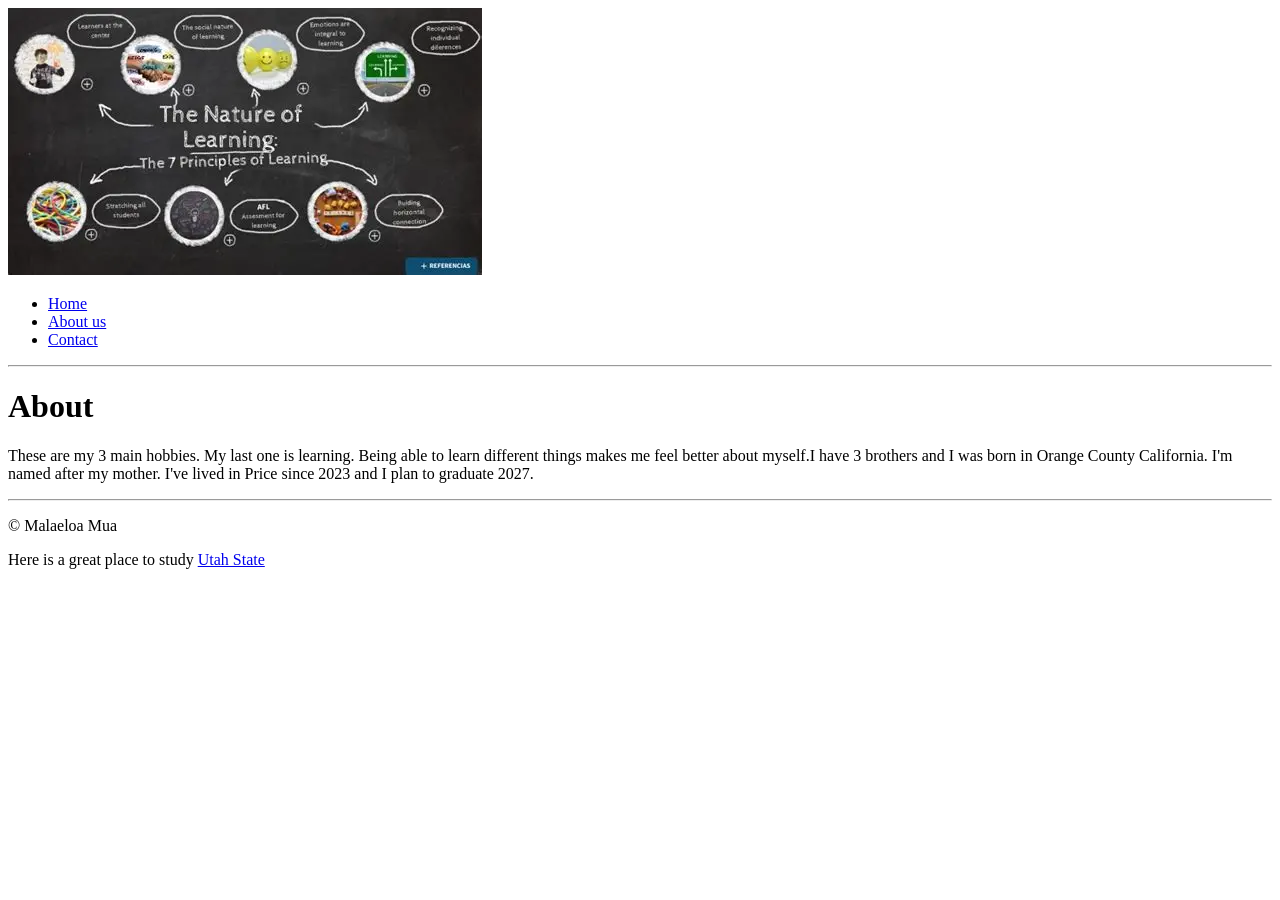
==== about.html @ 696a3e3b "Update about.html" ====
<!DOCTYPE html>
<html>
<head>
<title>Hobbies: About us</title>
</head>
  <link rel="stylesheet" href="mystyle.css">
<body>
<img src="images/learning.webp" alt="Banner image">
<ul>
<li><a href="index.html">Home</li></a>
<li><a href="about.html">About us</li></a>
<li><a href="contact.html">Contact</li></a>
</ul>

<hr>
  
<h1>About</h1>
<p>These are my 3 main hobbies. My last one is learning. Being able to learn different things makes me feel better about myself.I have 3 brothers and I was born in Orange County California. I'm named after my mother. I've lived in Price since 2023 and I plan to graduate 2027.</p>
 
<hr>
  <p>&copy; Malaeloa Mua</p>
</body>
  Here is a great place to study <a href="http://usu.edu"> Utah State </a>
</html>
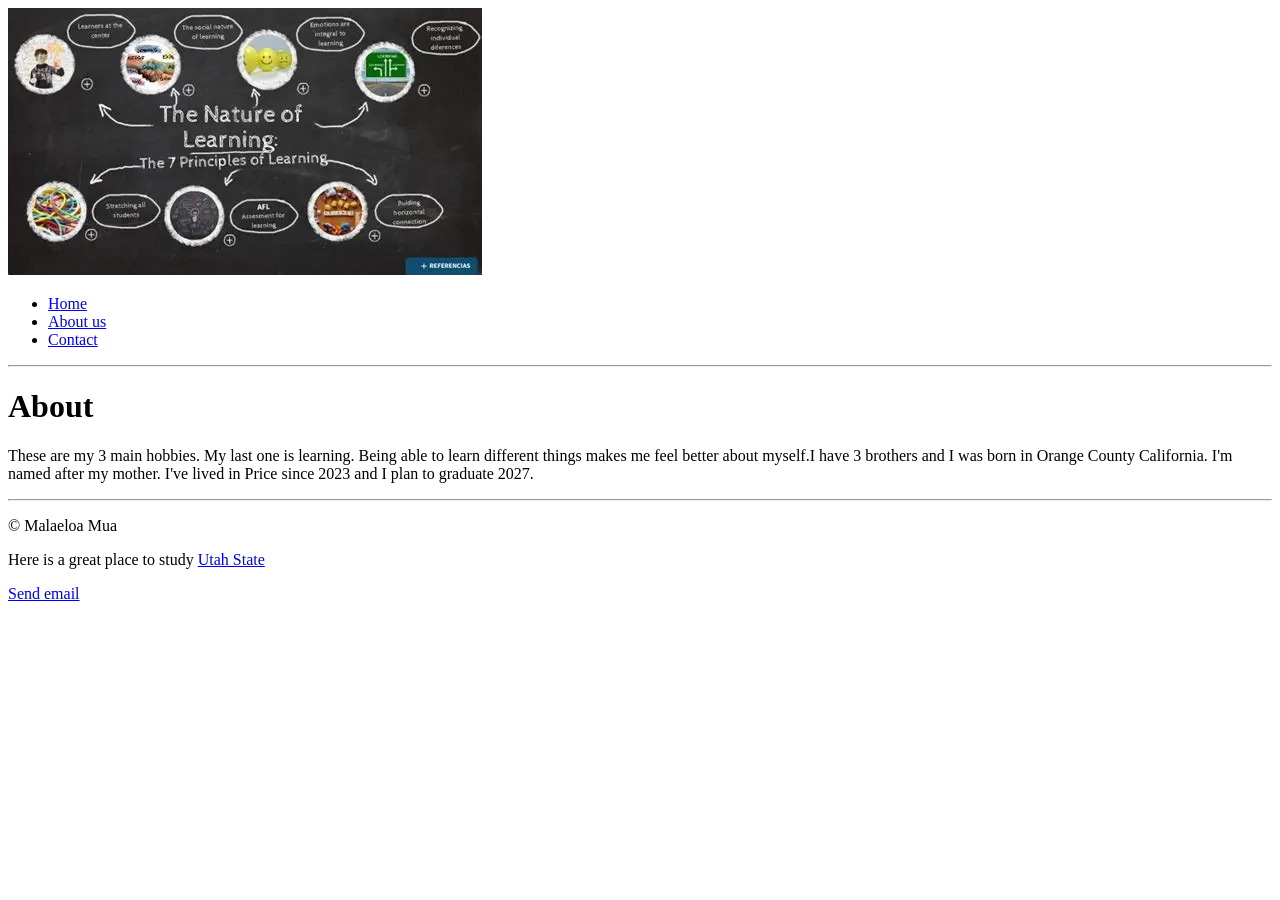
==== commit 0b348cae: "Add email link to about.html" ====
--- a/about.html
+++ b/about.html
@@ -22,3 +22,4 @@
 </body>
   Here is a great place to study <a href="http://usu.edu"> Utah State </a>
 </html>
+<p><a href="mailto:mmua00490@gmail.com">Send email</a></p>
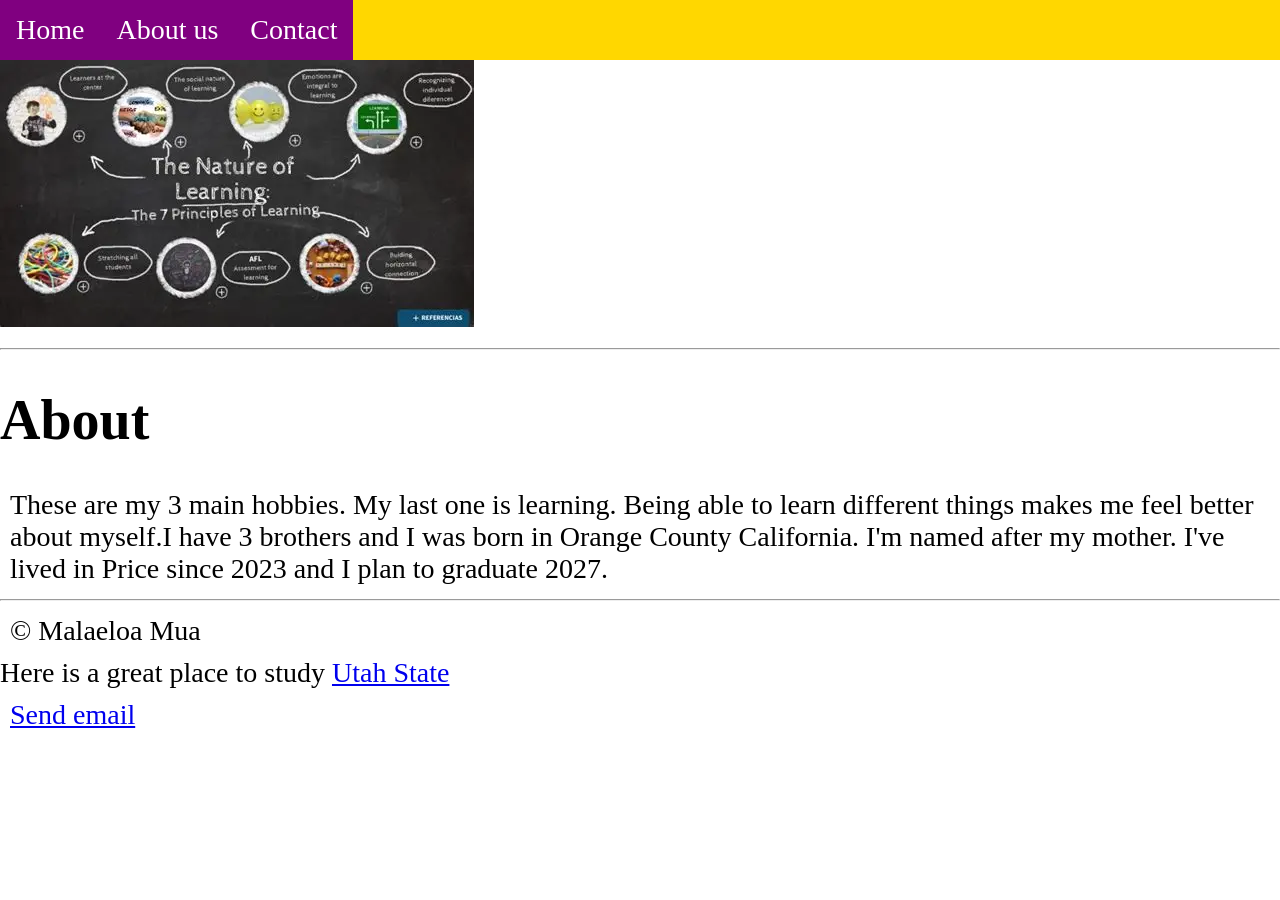
==== commit 9b2e17ef: "Update about.html" ====
--- a/about.html
+++ b/about.html
@@ -3,15 +3,15 @@
 <head>
 <title>Hobbies: About us</title>
 </head>
-  <link rel="stylesheet" href="mystyle.css">
+  <link rel="stylesheet" href="css/style1.css">
 <body>
+
+<ul>
+<li><a class="active" href="index.html">Home</li></a>
+<li><a class="active" href="about.html">About us</li></a>
+<li><a class="active" href="contact.html">Contact</li></a>
+</ul>
 <img src="images/learning.webp" alt="Banner image">
-<ul>
-<li><a href="index.html">Home</li></a>
-<li><a href="about.html">About us</li></a>
-<li><a href="contact.html">Contact</li></a>
-</ul>
-
 <hr>
   
 <h1>About</h1>
--- a/css/style1.css
+++ b/css/style1.css
@@ -0,0 +1,39 @@
+body {
+  margin: 0;
+  padding: 0;
+  font-size: 28px;
+}
+
+h2, p {
+  margin: 10px;
+}
+
+ul {
+  list-style-type: none;
+  margin: 0;
+  padding: 0;
+  overflow: hidden;
+  background-color: #FFD700;
+  position: sticky;
+  top: 0;
+}
+
+ul li {
+  float: left;
+}
+
+ul li a {
+  display: block;
+  color: white;
+  text-align: center;
+  padding: 14px 16px;
+  text-decoration: none;
+}
+
+ul li a:hover {
+  background-color: #00F;
+}
+
+ul li a.active {
+  background-color: #800080;
+}
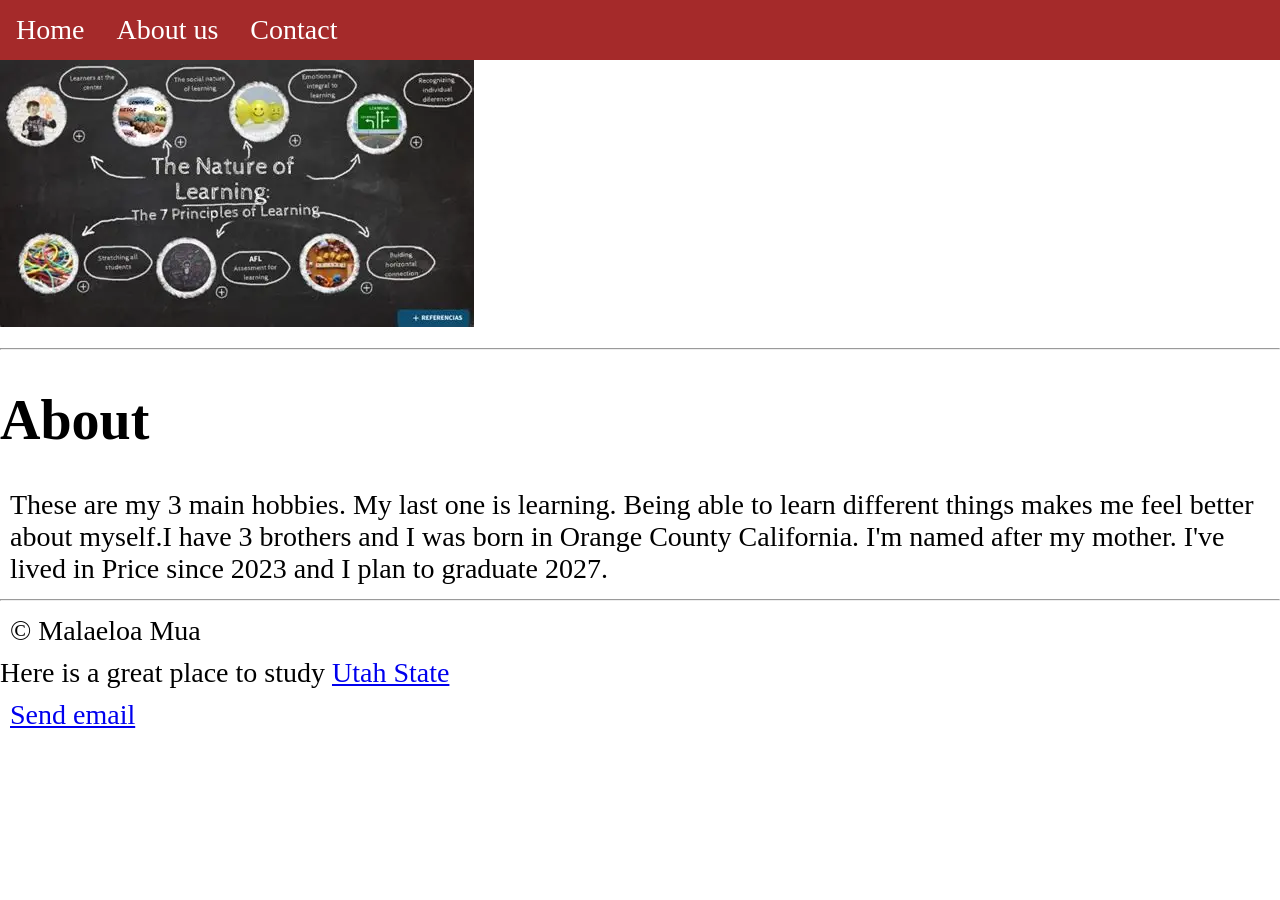
==== commit 77bda959: "Remove 'active' class from navigation links" ====
--- a/about.html
+++ b/about.html
@@ -7,9 +7,9 @@
 <body>
 
 <ul>
-<li><a class="active" href="index.html">Home</li></a>
-<li><a class="active" href="about.html">About us</li></a>
-<li><a class="active" href="contact.html">Contact</li></a>
+<li><a href="index.html">Home</li></a>
+<li><a href="about.html">About us</li></a>
+<li><a href="contact.html">Contact</li></a>
 </ul>
 <img src="images/learning.webp" alt="Banner image">
 <hr>
--- a/css/style1.css
+++ b/css/style1.css
@@ -13,7 +13,7 @@
   margin: 0;
   padding: 0;
   overflow: hidden;
-  background-color: #FFD700;
+  background-color: #A52A2A;
   position: sticky;
   top: 0;
 }
@@ -35,5 +35,6 @@
 }
 
 ul li a.active {
-  background-color: #800080;
+  background-color: #FFC0CB;
 }
+}
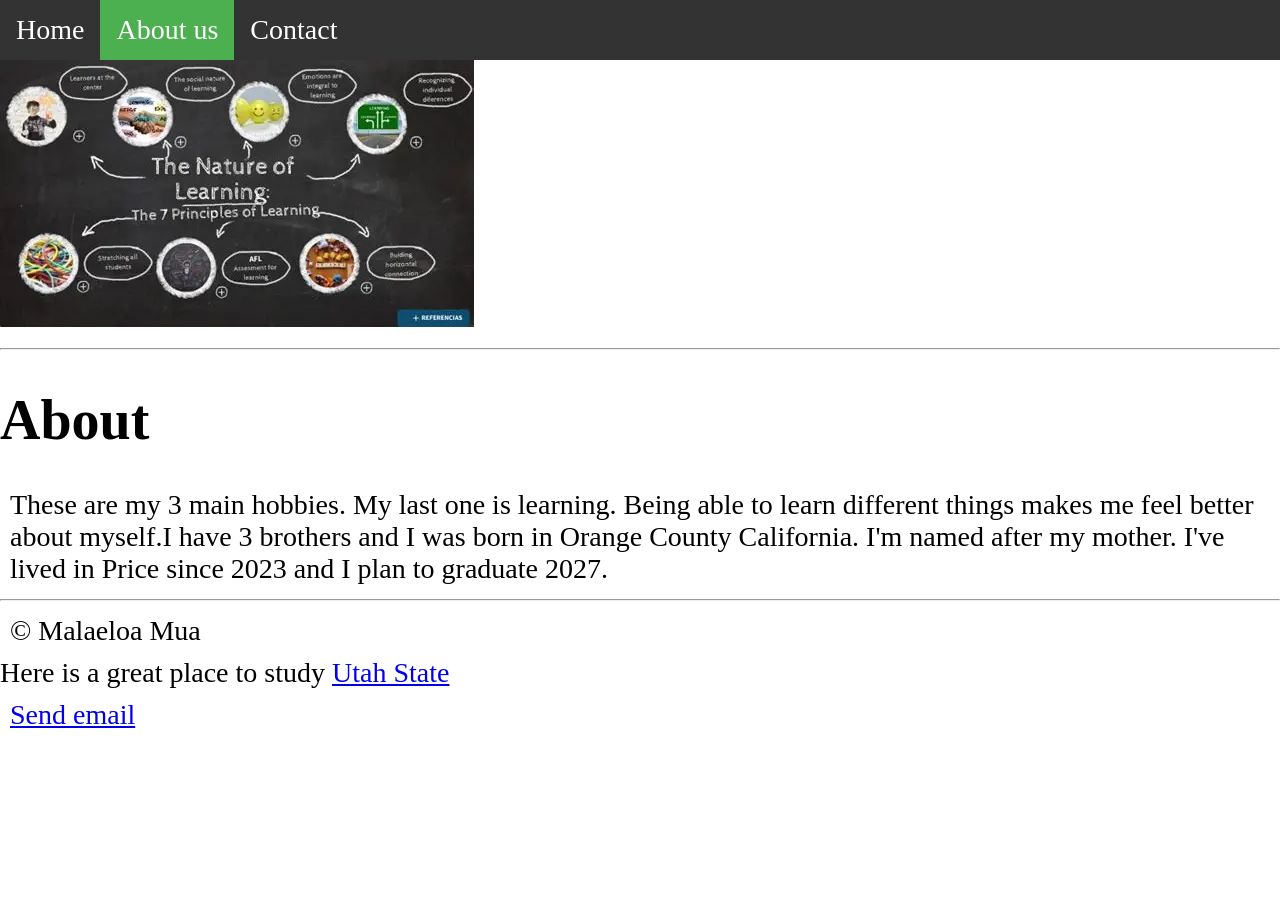
==== commit 6fc26e75: "Highlight active link for 'About us' page" ====
--- a/about.html
+++ b/about.html
@@ -8,7 +8,7 @@
 
 <ul>
 <li><a href="index.html">Home</li></a>
-<li><a href="about.html">About us</li></a>
+<li><a class="active" href="about.html">About us</li></a>
 <li><a href="contact.html">Contact</li></a>
 </ul>
 <img src="images/learning.webp" alt="Banner image">
--- a/css/style1.css
+++ b/css/style1.css
@@ -1,40 +1,39 @@
 body {
-  margin: 0;
-  padding: 0;
-  font-size: 28px;
+margin: 0;
+padding: 0;
+font-size: 28px;
 }
 
 h2, p {
-  margin: 10px;
+margin: 10px;
 }
 
 ul {
-  list-style-type: none;
-  margin: 0;
-  padding: 0;
-  overflow: hidden;
-  background-color: #A52A2A;
-  position: sticky;
-  top: 0;
+list-style-type: none;
+margin: 0;
+padding: 0;
+overflow: hidden;
+background-color: #333333;
+position: sticky;
+top: 0;
 }
 
 ul li {
-  float: left;
+float: left;
 }
 
 ul li a {
-  display: block;
-  color: white;
-  text-align: center;
-  padding: 14px 16px;
-  text-decoration: none;
+display: block;
+color: white;
+text-align: center;
+padding: 14px 16px;
+text-decoration: none;
 }
 
 ul li a:hover {
-  background-color: #00F;
+background-color: #111111;
 }
 
 ul li a.active {
-  background-color: #FFC0CB;
+background-color: #4CAF50;
 }
-}
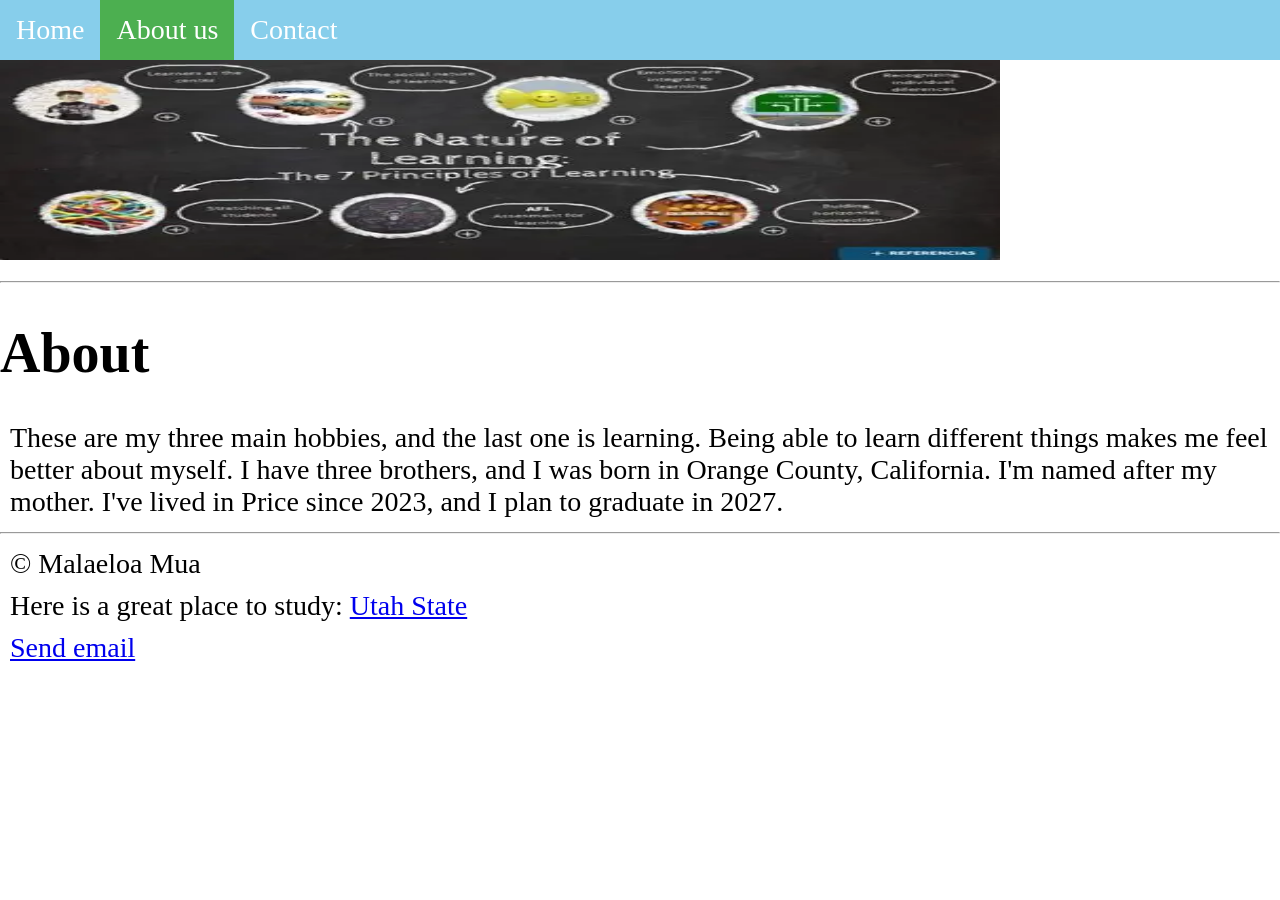
==== commit 2979dc59: "Enhance about.html with meta tags and content updates" ====
--- a/about.html
+++ b/about.html
@@ -1,25 +1,47 @@
 <!DOCTYPE html>
-<html>
+<html lang="en">
 <head>
-<title>Hobbies: About us</title>
+    <meta charset="UTF-8">
+    <meta name="viewport" content="width=device-width, initial-scale=1.0">
+    <title>Hobbies: About Us</title>
+
+    <!-- Meta Tags -->
+    <meta name="description" content="Learn more about my hobbies, background, and personal story.">
+    <meta name="keywords" content="about me, hobbies, learning, family, background">
+    <meta name="author" content="Malaeloa Mua">
+
+    <link rel="stylesheet" href="css/style1.css">
 </head>
-  <link rel="stylesheet" href="css/style1.css">
+
 <body>
 
-<ul>
-<li><a href="index.html">Home</li></a>
-<li><a class="active" href="about.html">About us</li></a>
-<li><a href="contact.html">Contact</li></a>
-</ul>
-<img src="images/learning.webp" alt="Banner image">
-<hr>
-  
-<h1>About</h1>
-<p>These are my 3 main hobbies. My last one is learning. Being able to learn different things makes me feel better about myself.I have 3 brothers and I was born in Orange County California. I'm named after my mother. I've lived in Price since 2023 and I plan to graduate 2027.</p>
- 
-<hr>
-  <p>&copy; Malaeloa Mua</p>
+    <!-- Navigation -->
+    <ul>
+        <li><a href="index.html">Home</a></li>
+        <li><a class="active" href="about.html">About us</a></li>
+        <li><a href="contact.html">Contact</a></li>
+    </ul>
+
+    <!-- Banner Image -->
+    <img src="images/learning.webp" alt="Learning and studying" width="1000" height="200">
+
+    <hr>
+
+    <!-- Main Content -->
+    <h1>About</h1>
+
+    <p>
+        These are my three main hobbies, and the last one is learning. Being able to learn different things makes me feel better about myself. I have three brothers, and I was born in Orange County, California. I'm named after my mother. I've lived in Price since 2023, and I plan to graduate in 2027.
+    </p>
+
+    <hr>
+
+    <!-- Footer -->
+    <p>&copy; Malaeloa Mua</p>
+
+    <p>Here is a great place to study: <a href="http://usu.edu">Utah State</a></p>
+
+    <p><a href="mailto:mmua00490@gmail.com">Send email</a></p>
+
 </body>
-  Here is a great place to study <a href="http://usu.edu"> Utah State </a>
 </html>
-<p><a href="mailto:mmua00490@gmail.com">Send email</a></p>
--- a/css/style1.css
+++ b/css/style1.css
@@ -13,7 +13,7 @@
 margin: 0;
 padding: 0;
 overflow: hidden;
-background-color: #333333;
+background-color: #87CEEB;
 position: sticky;
 top: 0;
 }
@@ -31,7 +31,7 @@
 }
 
 ul li a:hover {
-background-color: #111111;
+background-color: #8A2BE2;
 }
 
 ul li a.active {
